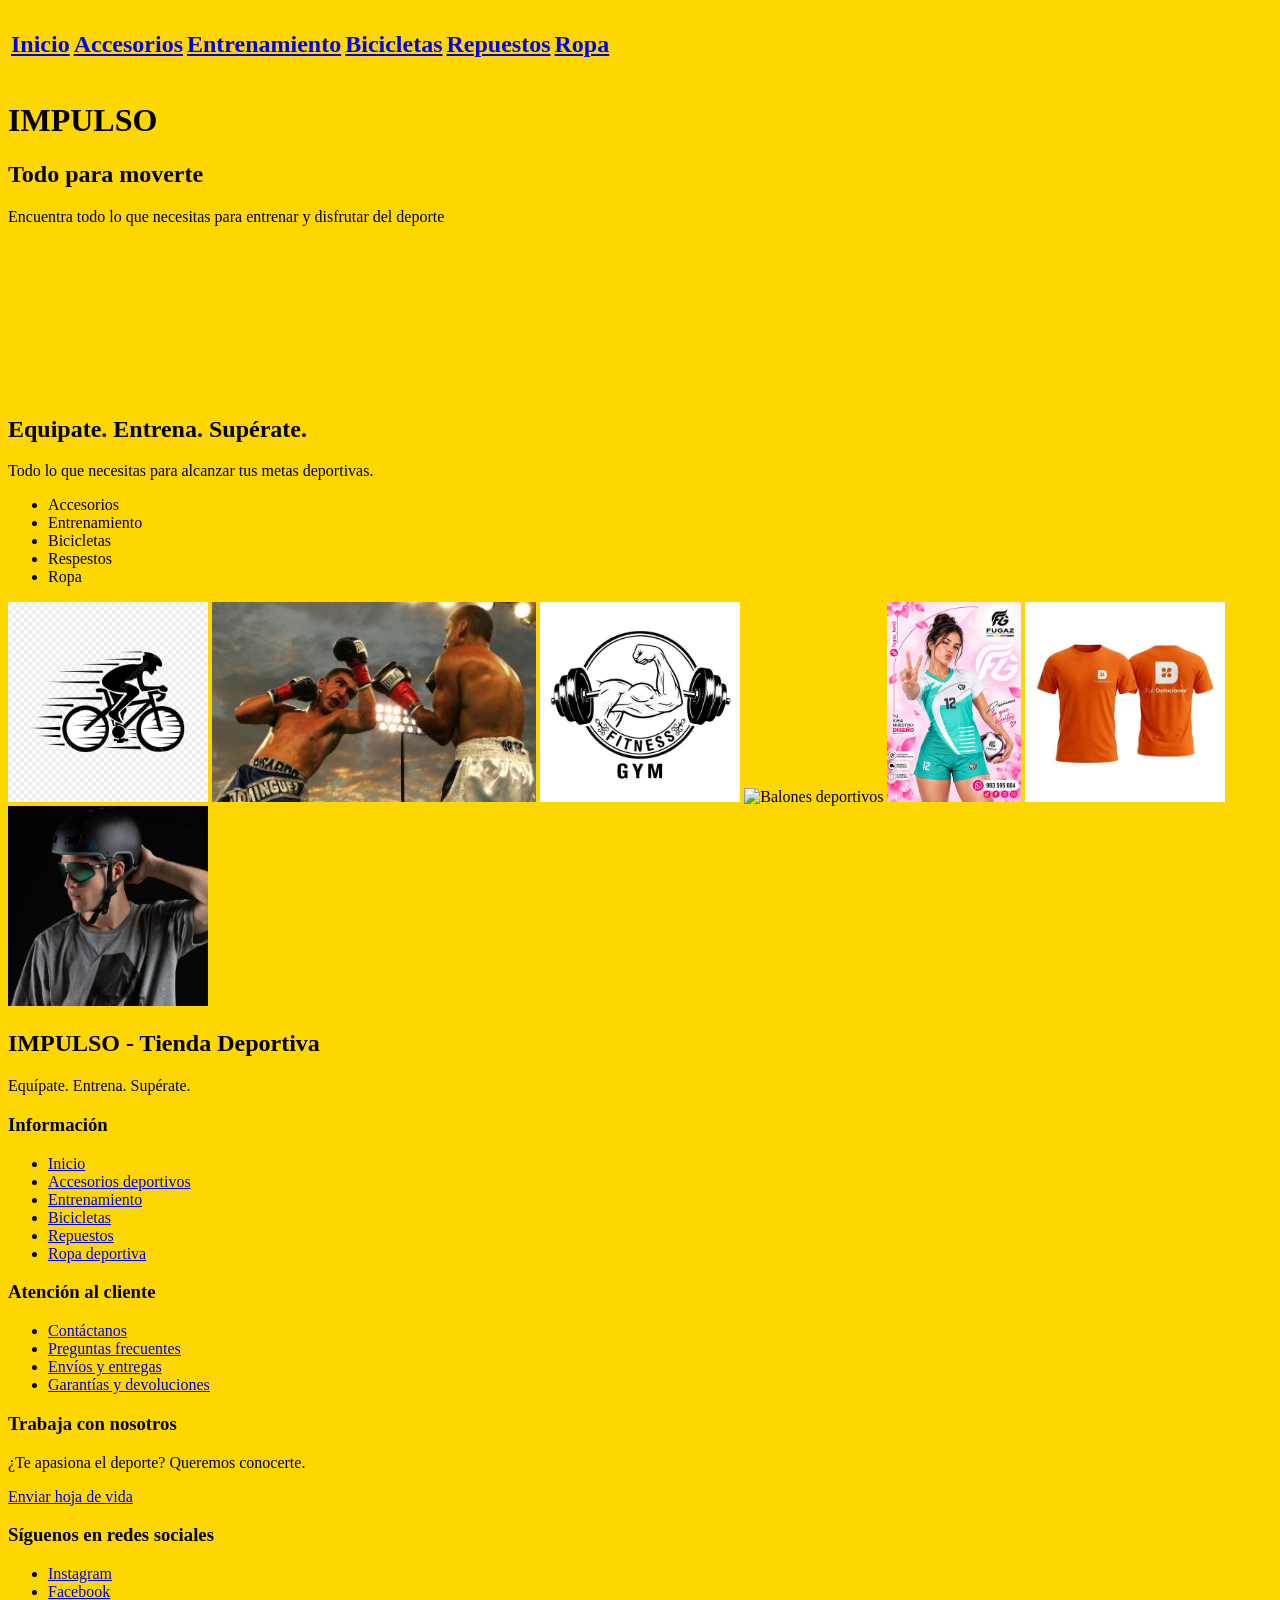
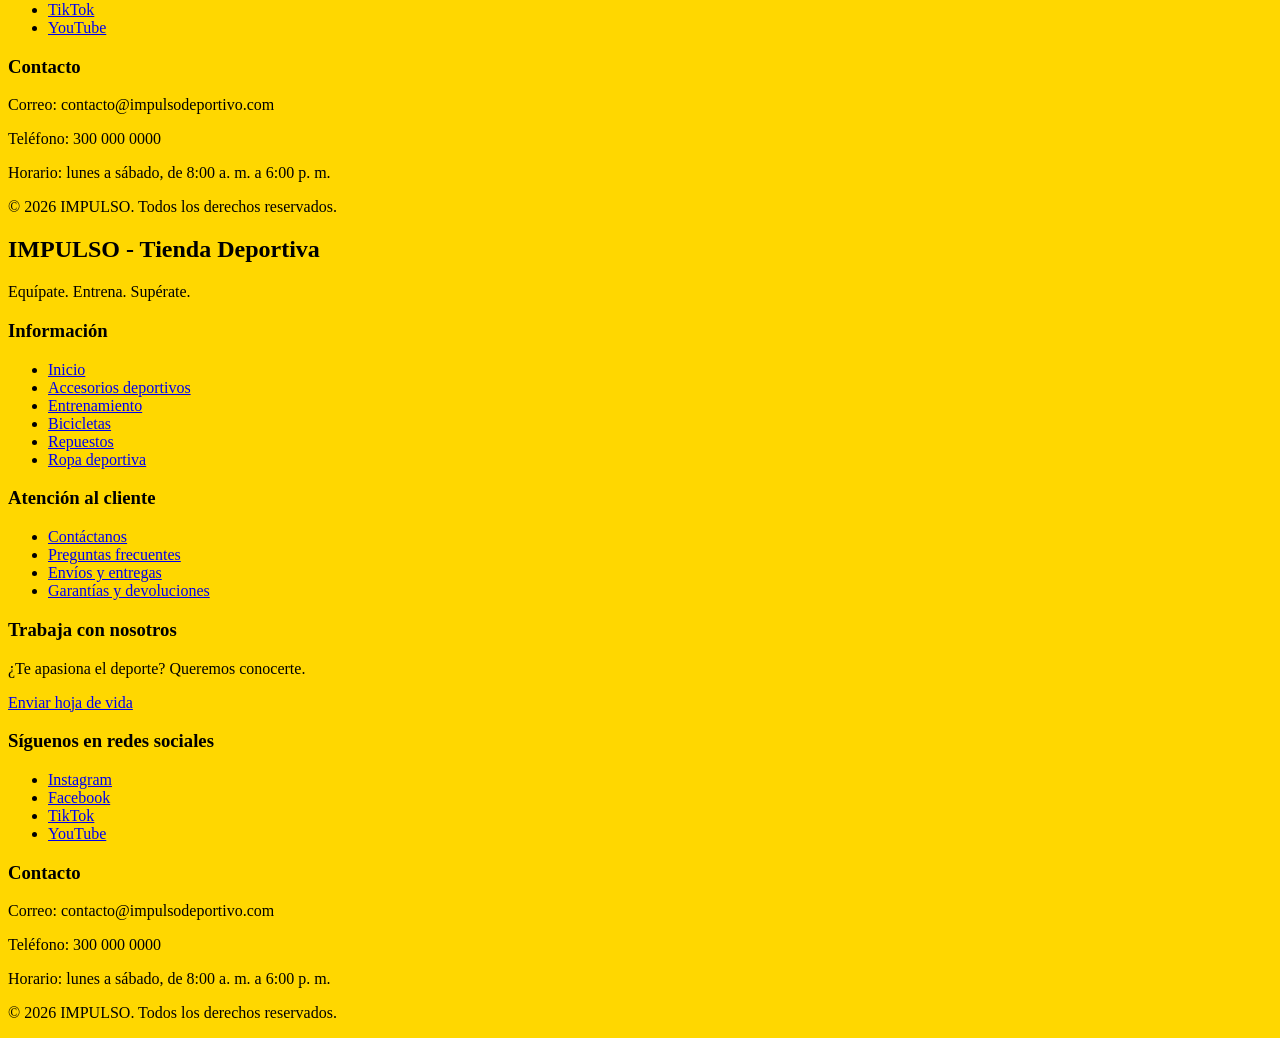
==== index.html @ a2cab0b3 "Primera version de IMPULSO" ====
<!DOCTYPE html>
<html lang="es">
<head>
    <meta charset="UTF-8">
    <meta name="viewport" content="width=device-width, initial-scale=1.0">
    <title>tienda deportiva impulso sport</title>
</head>
<body bgcolor="gold">
    <table>
          <tr>
      
    <td><a href="index.html"><h2>Inicio</h2></a></td>
    <td><a href="accesorios.html"><h2>Accesorios</h2></a></td>
    <td><a href="gimnasio.html"><h2>Entrenamiento</h2></a></td>
    <td><a href="bicicletas.html"><h2>Bicicletas</h2></a></td>
    <td><a href="repuestos.html"><h2>Repuestos</h2></a></td>
    <td><a href="ropa.html"><h2>Ropa</a></h2></td>
</tr>
    </table>


<h1>IMPULSO</h1>
<main>
    <h2>Todo para moverte</h2>
    <p>Encuentra todo lo que necesitas para entrenar y disfrutar del deporte</p>
    
        <video src="video/impulso2.mp4 "autoplay loop playsinline></video> 
        <h2>Equipate. Entrena. Supérate.</h2>
        <p>Todo lo que necesitas para alcanzar tus metas deportivas.</p>
        <ul>
            <li>Accesorios</li>
            <li>Entrenamiento</li>
            <li>Bicicletas</li>
            <li>Respestos</li>
            <li>Ropa</li>
        </ul>
   
<p>
    <img src="img/ciclismo-logo1.jpg" height="200" alt="Ciclismo">
    <img src="img/guantes-box.jpg" height="200" alt="Boxeo">
    <img src="img/gym-logo.jpg" height="200" alt="Gimnasio">
    <img src="img/balones1.jpg" height="200" alt="Balones deportivos">
     <img src="img/ropa1.jpg" height="200" alt="Ropa dama">
      <img src="img/ropa2.jpg" height="200" alt="Ropa Hombre">
      <img src="img/casco1.jpg"height="200" alt="Cascos"
</p>
<footer>
    <h2>IMPULSO - Tienda Deportiva</h2>
    <p>Equípate. Entrena. Supérate.</p>

    <h3>Información</h3>
    <ul>
        <li><a href="index.html">Inicio</a></li>
        <li><a href="accesorios.html">Accesorios deportivos</a></li>
        <li><a href="gimnasio.html">Entrenamiento</a></li>
        <li><a href="bicicletas.html">Bicicletas</a></li>
        <li><a href="repuestos.html">Repuestos</a></li>
        <li><a href="ropa.html">Ropa deportiva</a></li>
    </ul>

    <h3>Atención al cliente</h3>
    <ul>
        <li><a href="#contacto">Contáctanos</a></li>
        <li><a href="#preguntas">Preguntas frecuentes</a></li>
        <li><a href="#envios">Envíos y entregas</a></li>
        <li><a href="#garantias">Garantías y devoluciones</a></li>
    </ul>

    <h3>Trabaja con nosotros</h3>
    <p>¿Te apasiona el deporte? Queremos conocerte.</p>
    <a href="mailto:empleo@impulsodeportivo.com">Enviar hoja de vida</a>

    <h3>Síguenos en redes sociales</h3>
    <ul>
        <li><a href="https://www.instagram.com/">Instagram</a></li>
        <li><a href="https://www.facebook.com/">Facebook</a></li>
        <li><a href="https://www.tiktok.com/">TikTok</a></li>
        <li><a href="https://www.youtube.com/">YouTube</a></li>
    </ul>

    <h3 id="contacto">Contacto</h3>
    <p>Correo: contacto@impulsodeportivo.com</p>
    <p>Teléfono: 300 000 0000</p>
    <p>Horario: lunes a sábado, de 8:00 a. m. a 6:00 p. m.</p>

    <p>&copy; 2026 IMPULSO. Todos los derechos reservados.</p>
</footer><footer>
    <h2>IMPULSO - Tienda Deportiva</h2>
    <p>Equípate. Entrena. Supérate.</p>

    <h3>Información</h3>
    <ul>
        <li><a href="index.html">Inicio</a></li>
        <li><a href="accesorios.html">Accesorios deportivos</a></li>
        <li><a href="gimnasio.html">Entrenamiento</a></li>
        <li><a href="bicicletas.html">Bicicletas</a></li>
        <li><a href="repuestos.html">Repuestos</a></li>
        <li><a href="ropa.html">Ropa deportiva</a></li>
    </ul>

    <h3>Atención al cliente</h3>
    <ul>
        <li><a href="#contacto">Contáctanos</a></li>
        <li><a href="#preguntas">Preguntas frecuentes</a></li>
        <li><a href="#envios">Envíos y entregas</a></li>
        <li><a href="#garantias">Garantías y devoluciones</a></li>
    </ul>

    <h3>Trabaja con nosotros</h3>
    <p>¿Te apasiona el deporte? Queremos conocerte.</p>
    <a href="mailto:empleo@impulsodeportivo.com">Enviar hoja de vida</a>

    <h3>Síguenos en redes sociales</h3>
    <ul>
        <li><a href="https://www.instagram.com/">Instagram</a></li>
        <li><a href="https://www.facebook.com/">Facebook</a></li>
        <li><a href="https://www.tiktok.com/">TikTok</a></li>
        <li><a href="https://www.youtube.com/">YouTube</a></li>
    </ul>

    <h3 id="contacto">Contacto</h3>
    <p>Correo: contacto@impulsodeportivo.com</p>
    <p>Teléfono: 300 000 0000</p>
    <p>Horario: lunes a sábado, de 8:00 a. m. a 6:00 p. m.</p>

    <p>&copy; 2026 IMPULSO. Todos los derechos reservados.</p>
</footer>

</main>  
</body>
</html>
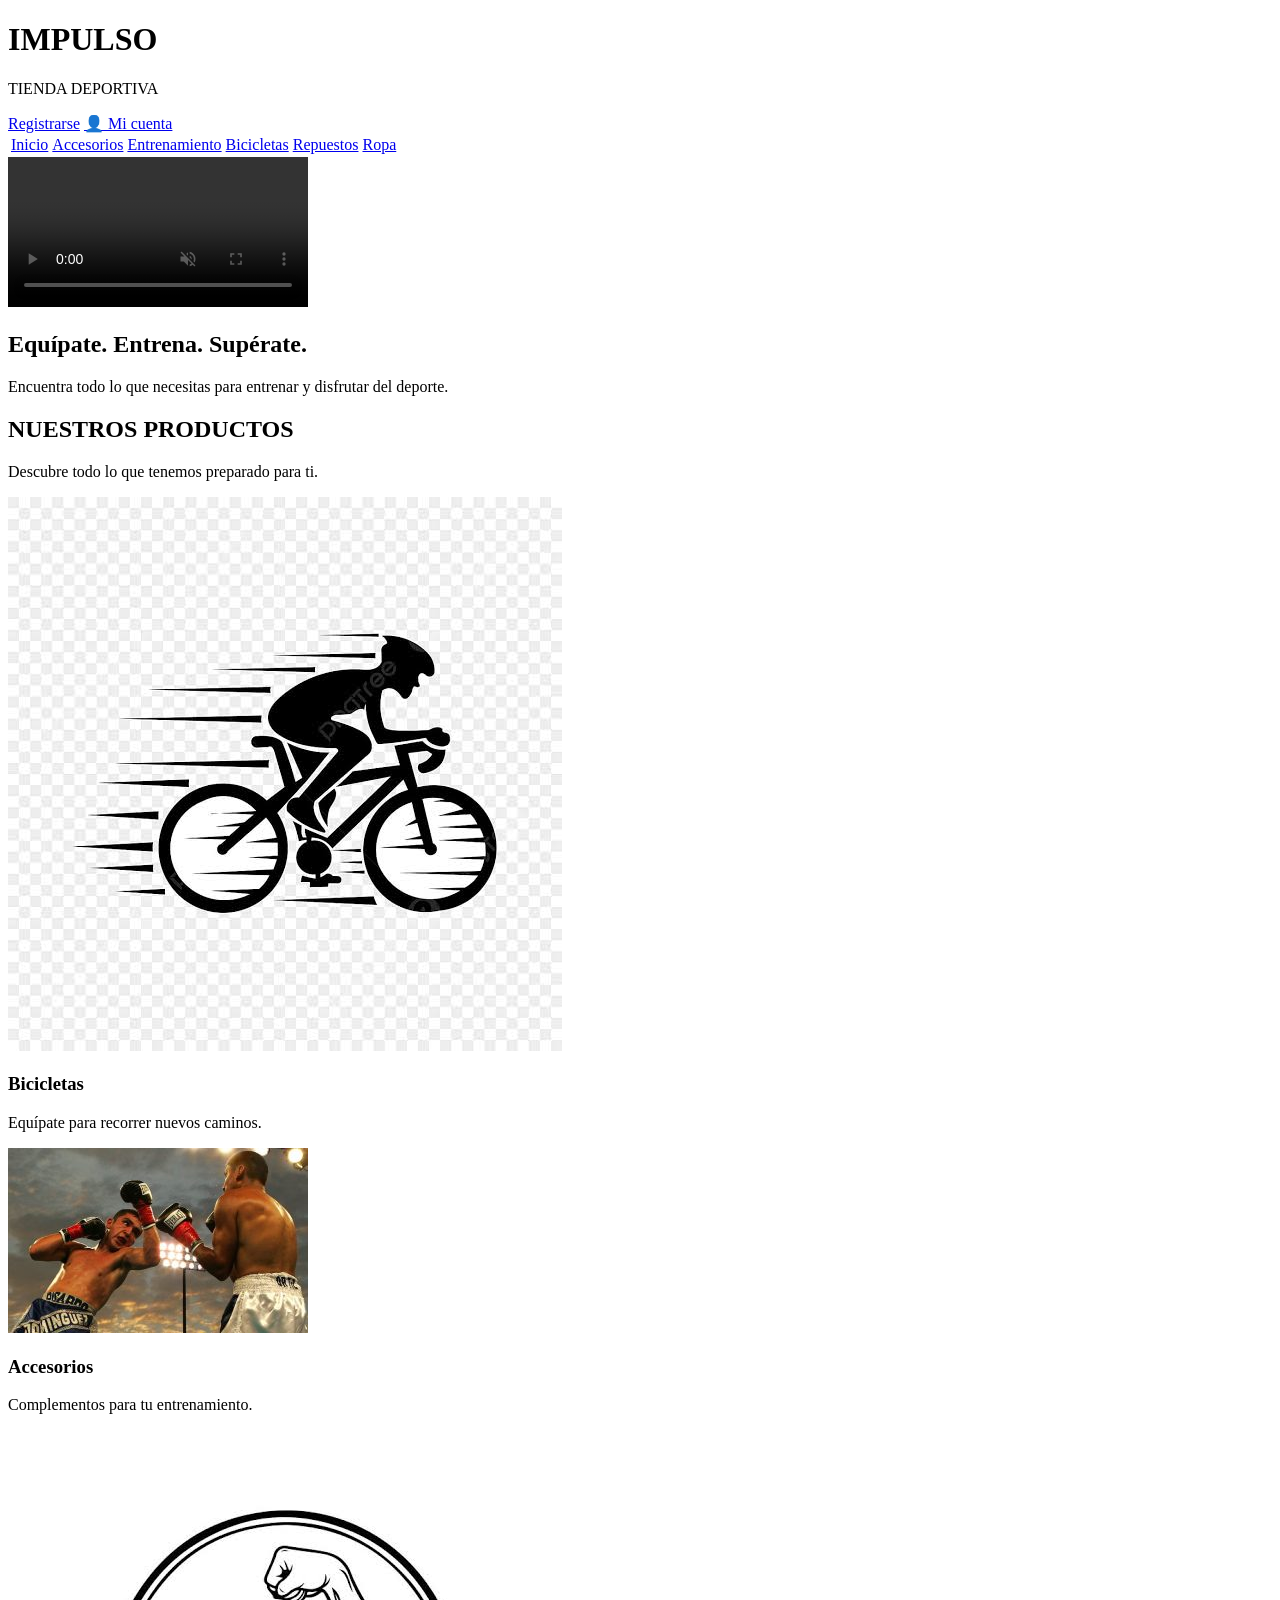
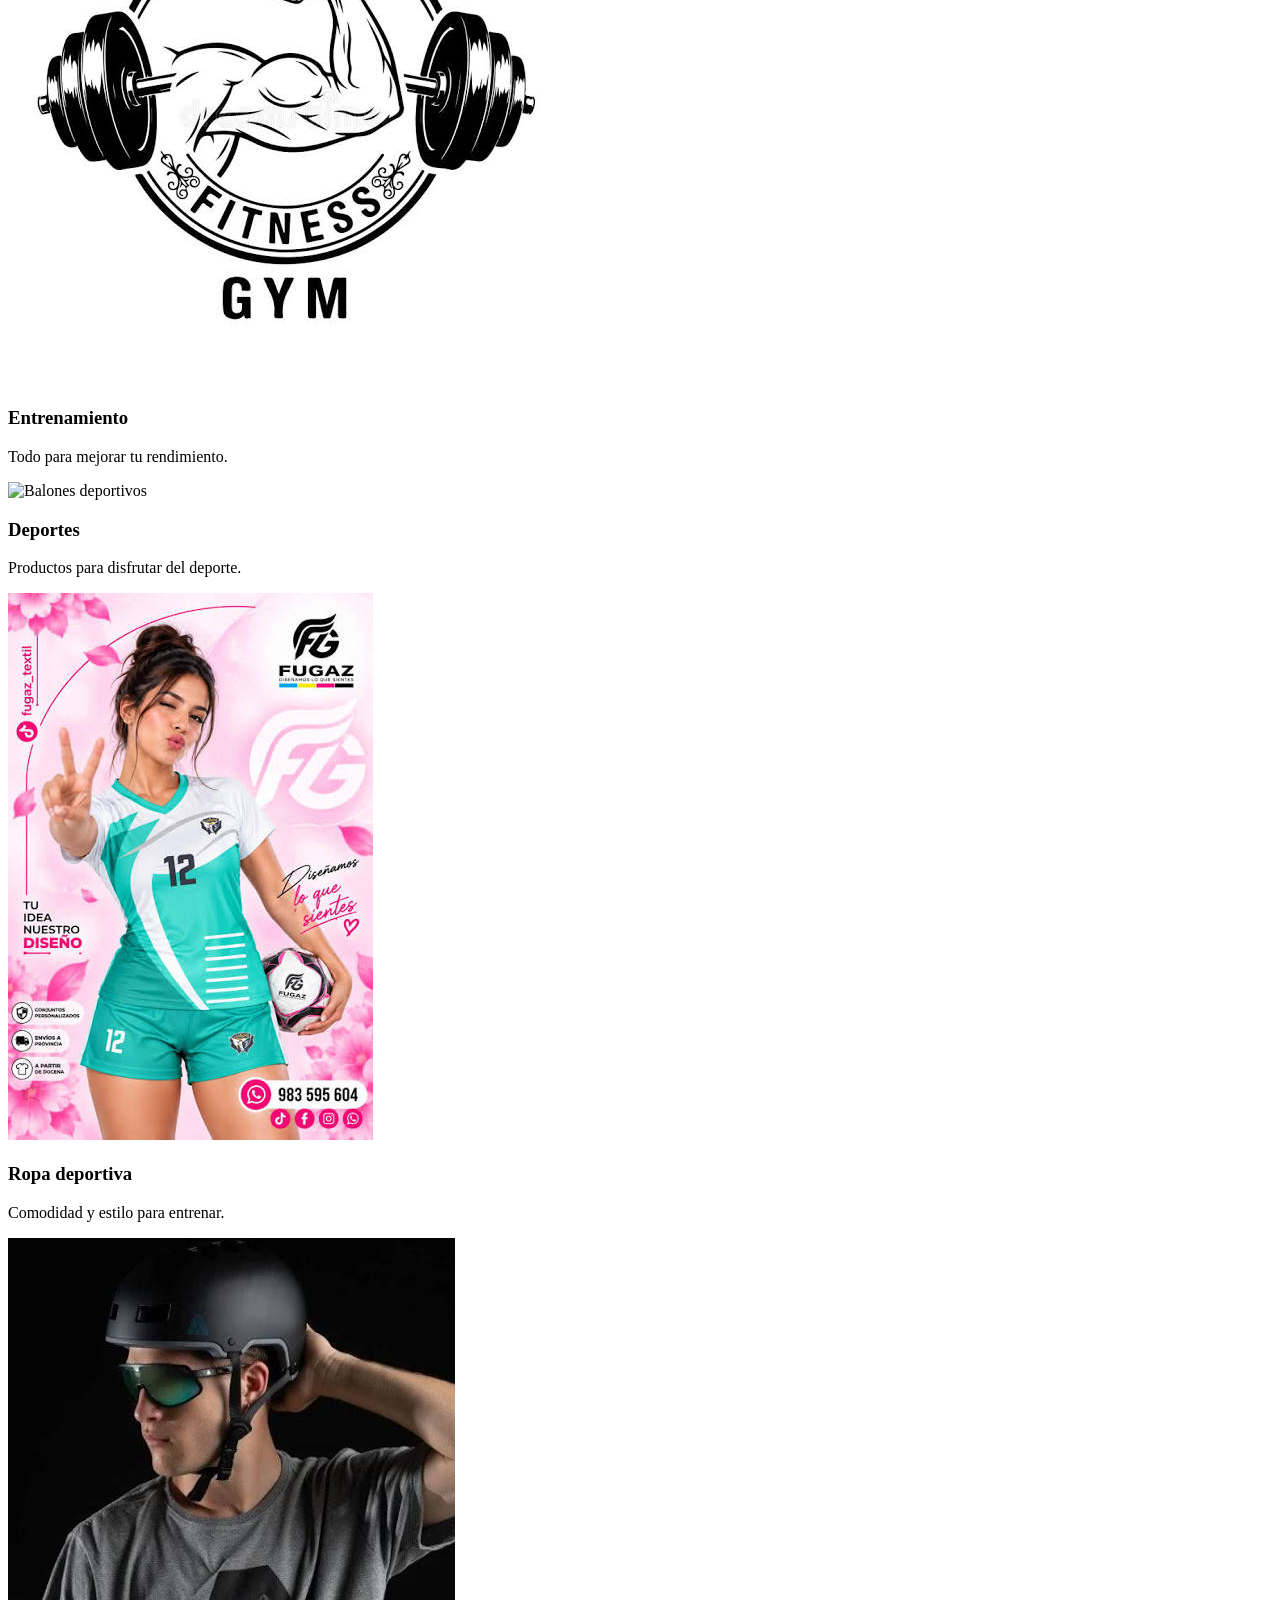
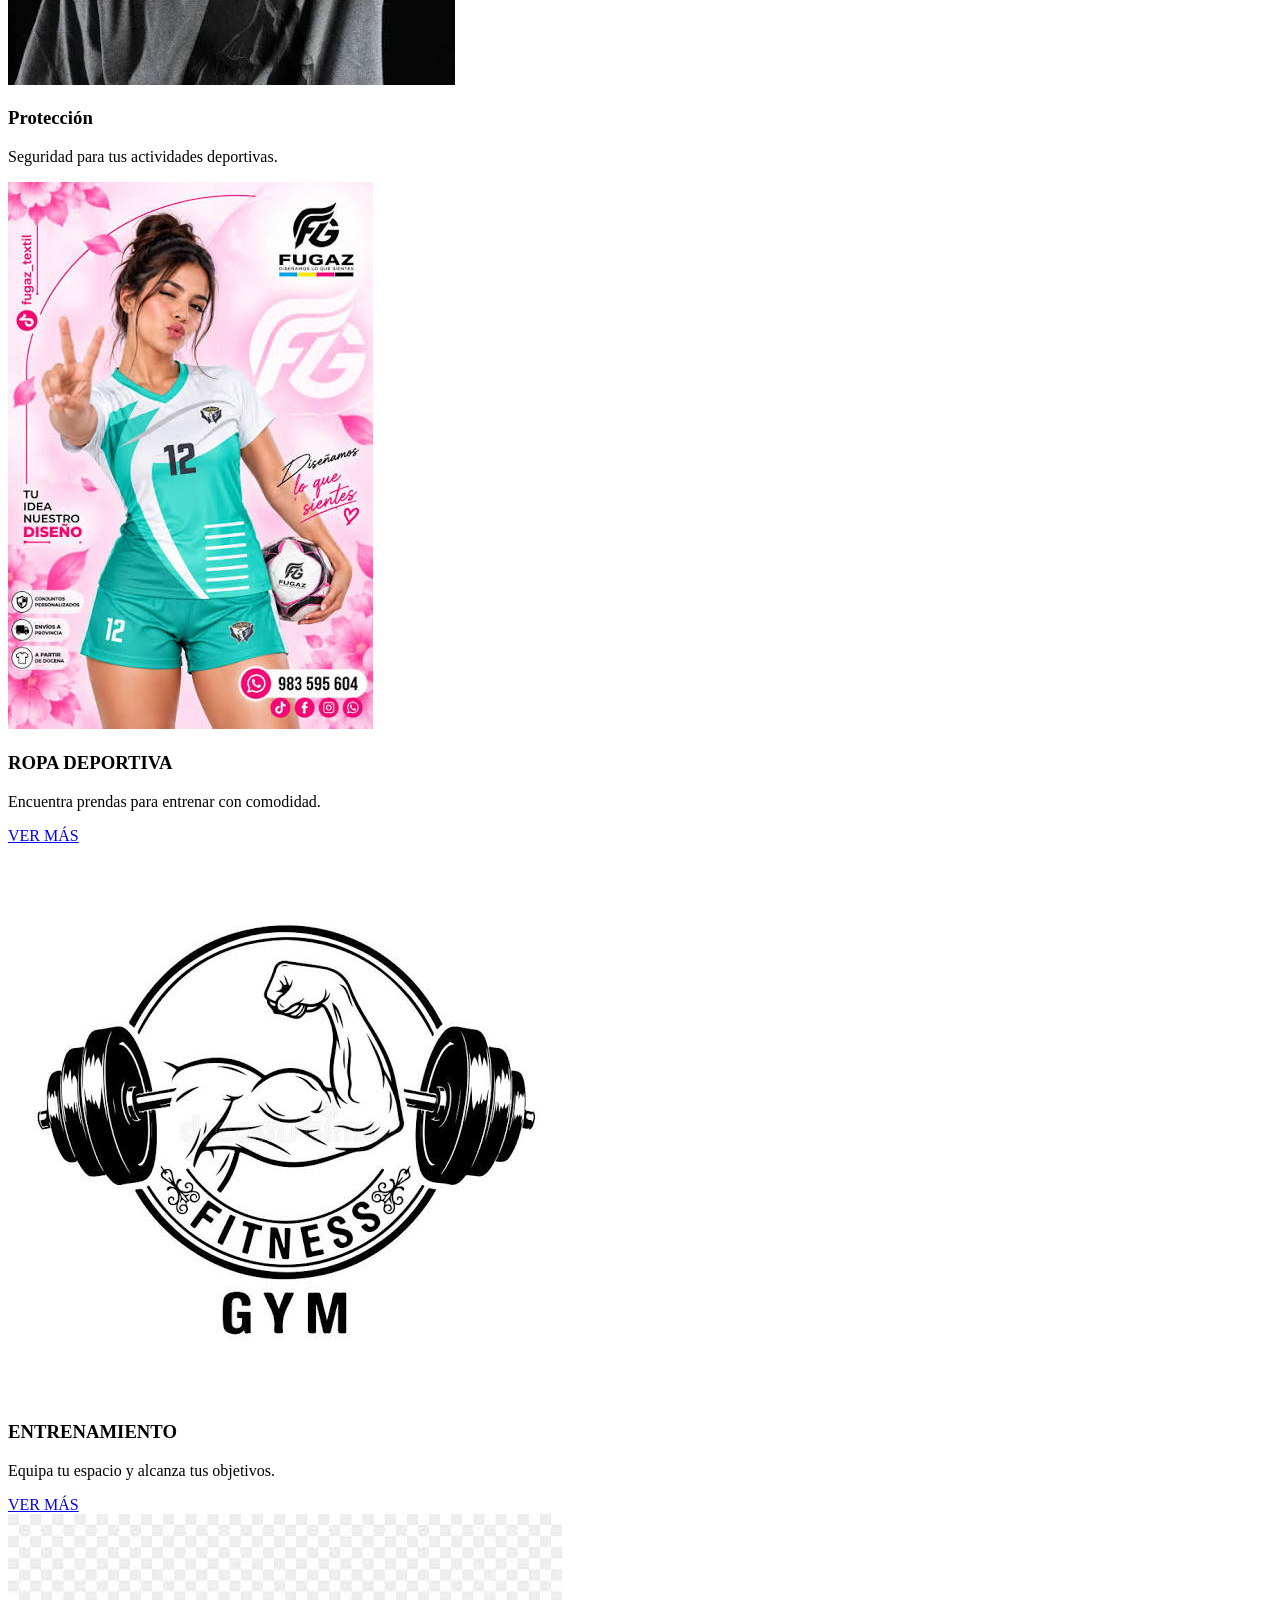
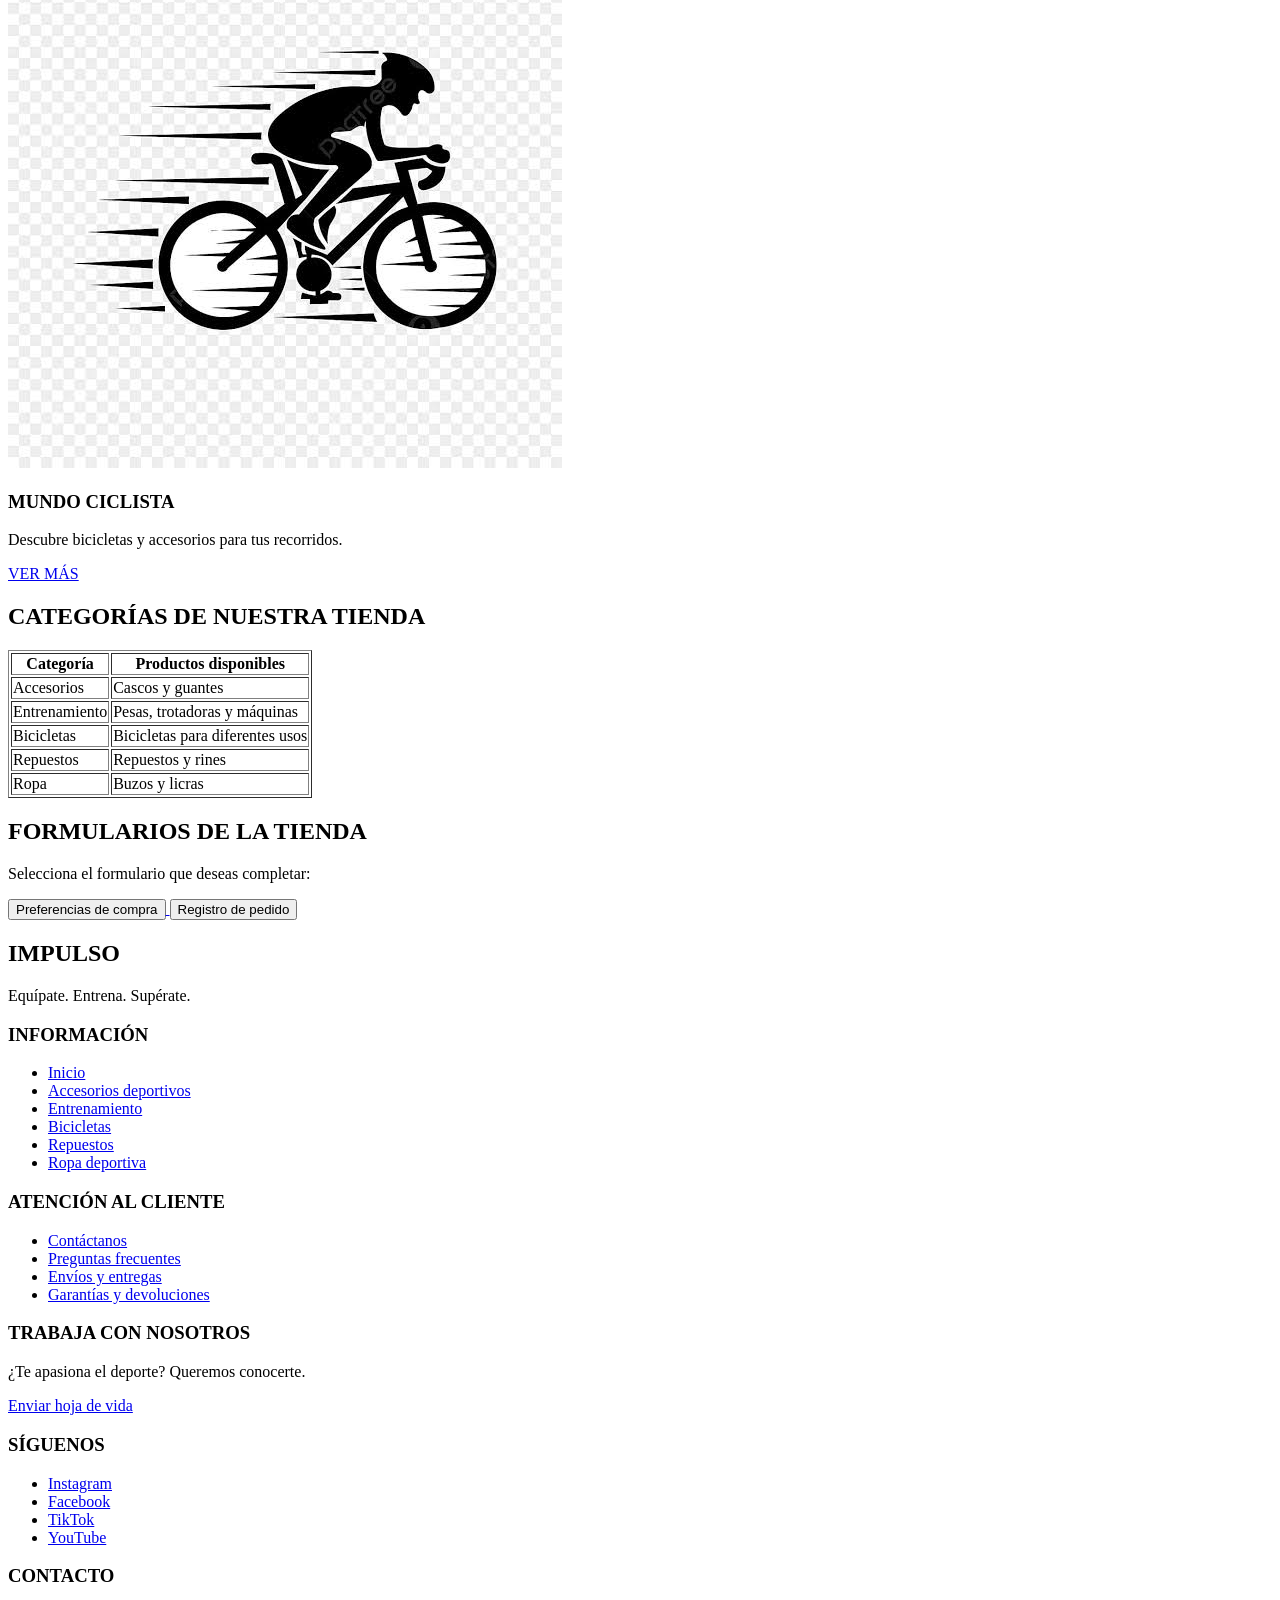
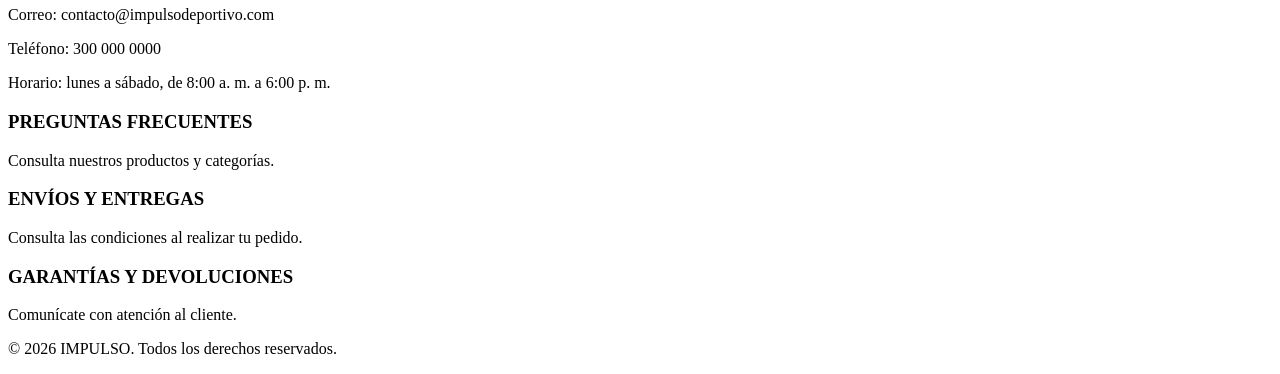
==== commit cc3e90e6: "Update title and restructure HTML layout" ====
--- a/index.html
+++ b/index.html
@@ -1,131 +1,470 @@
+
 <!DOCTYPE html>
 <html lang="es">
+
 <head>
     <meta charset="UTF-8">
     <meta name="viewport" content="width=device-width, initial-scale=1.0">
-    <title>tienda deportiva impulso sport</title>
+
+    <title>IMPULSO - Tienda Deportiva</title>
+
+    <link rel="stylesheet" href="css/estilos.css">
 </head>
-<body bgcolor="gold">
-    <table>
-          <tr>
-      
-    <td><a href="index.html"><h2>Inicio</h2></a></td>
-    <td><a href="accesorios.html"><h2>Accesorios</h2></a></td>
-    <td><a href="gimnasio.html"><h2>Entrenamiento</h2></a></td>
-    <td><a href="bicicletas.html"><h2>Bicicletas</h2></a></td>
-    <td><a href="repuestos.html"><h2>Repuestos</h2></a></td>
-    <td><a href="ropa.html"><h2>Ropa</a></h2></td>
-</tr>
-    </table>
-
-
-<h1>IMPULSO</h1>
-<main>
-    <h2>Todo para moverte</h2>
-    <p>Encuentra todo lo que necesitas para entrenar y disfrutar del deporte</p>
-    
-        <video src="video/impulso2.mp4 "autoplay loop playsinline></video> 
-        <h2>Equipate. Entrena. Supérate.</h2>
-        <p>Todo lo que necesitas para alcanzar tus metas deportivas.</p>
-        <ul>
-            <li>Accesorios</li>
-            <li>Entrenamiento</li>
-            <li>Bicicletas</li>
-            <li>Respestos</li>
-            <li>Ropa</li>
-        </ul>
-   
-<p>
-    <img src="img/ciclismo-logo1.jpg" height="200" alt="Ciclismo">
-    <img src="img/guantes-box.jpg" height="200" alt="Boxeo">
-    <img src="img/gym-logo.jpg" height="200" alt="Gimnasio">
-    <img src="img/balones1.jpg" height="200" alt="Balones deportivos">
-     <img src="img/ropa1.jpg" height="200" alt="Ropa dama">
-      <img src="img/ropa2.jpg" height="200" alt="Ropa Hombre">
-      <img src="img/casco1.jpg"height="200" alt="Cascos"
-</p>
-<footer>
-    <h2>IMPULSO - Tienda Deportiva</h2>
-    <p>Equípate. Entrena. Supérate.</p>
-
-    <h3>Información</h3>
-    <ul>
-        <li><a href="index.html">Inicio</a></li>
-        <li><a href="accesorios.html">Accesorios deportivos</a></li>
-        <li><a href="gimnasio.html">Entrenamiento</a></li>
-        <li><a href="bicicletas.html">Bicicletas</a></li>
-        <li><a href="repuestos.html">Repuestos</a></li>
-        <li><a href="ropa.html">Ropa deportiva</a></li>
-    </ul>
-
-    <h3>Atención al cliente</h3>
-    <ul>
-        <li><a href="#contacto">Contáctanos</a></li>
-        <li><a href="#preguntas">Preguntas frecuentes</a></li>
-        <li><a href="#envios">Envíos y entregas</a></li>
-        <li><a href="#garantias">Garantías y devoluciones</a></li>
-    </ul>
-
-    <h3>Trabaja con nosotros</h3>
-    <p>¿Te apasiona el deporte? Queremos conocerte.</p>
-    <a href="mailto:empleo@impulsodeportivo.com">Enviar hoja de vida</a>
-
-    <h3>Síguenos en redes sociales</h3>
-    <ul>
-        <li><a href="https://www.instagram.com/">Instagram</a></li>
-        <li><a href="https://www.facebook.com/">Facebook</a></li>
-        <li><a href="https://www.tiktok.com/">TikTok</a></li>
-        <li><a href="https://www.youtube.com/">YouTube</a></li>
-    </ul>
-
-    <h3 id="contacto">Contacto</h3>
-    <p>Correo: contacto@impulsodeportivo.com</p>
-    <p>Teléfono: 300 000 0000</p>
-    <p>Horario: lunes a sábado, de 8:00 a. m. a 6:00 p. m.</p>
-
-    <p>&copy; 2026 IMPULSO. Todos los derechos reservados.</p>
-</footer><footer>
-    <h2>IMPULSO - Tienda Deportiva</h2>
-    <p>Equípate. Entrena. Supérate.</p>
-
-    <h3>Información</h3>
-    <ul>
-        <li><a href="index.html">Inicio</a></li>
-        <li><a href="accesorios.html">Accesorios deportivos</a></li>
-        <li><a href="gimnasio.html">Entrenamiento</a></li>
-        <li><a href="bicicletas.html">Bicicletas</a></li>
-        <li><a href="repuestos.html">Repuestos</a></li>
-        <li><a href="ropa.html">Ropa deportiva</a></li>
-    </ul>
-
-    <h3>Atención al cliente</h3>
-    <ul>
-        <li><a href="#contacto">Contáctanos</a></li>
-        <li><a href="#preguntas">Preguntas frecuentes</a></li>
-        <li><a href="#envios">Envíos y entregas</a></li>
-        <li><a href="#garantias">Garantías y devoluciones</a></li>
-    </ul>
-
-    <h3>Trabaja con nosotros</h3>
-    <p>¿Te apasiona el deporte? Queremos conocerte.</p>
-    <a href="mailto:empleo@impulsodeportivo.com">Enviar hoja de vida</a>
-
-    <h3>Síguenos en redes sociales</h3>
-    <ul>
-        <li><a href="https://www.instagram.com/">Instagram</a></li>
-        <li><a href="https://www.facebook.com/">Facebook</a></li>
-        <li><a href="https://www.tiktok.com/">TikTok</a></li>
-        <li><a href="https://www.youtube.com/">YouTube</a></li>
-    </ul>
-
-    <h3 id="contacto">Contacto</h3>
-    <p>Correo: contacto@impulsodeportivo.com</p>
-    <p>Teléfono: 300 000 0000</p>
-    <p>Horario: lunes a sábado, de 8:00 a. m. a 6:00 p. m.</p>
-
-    <p>&copy; 2026 IMPULSO. Todos los derechos reservados.</p>
-</footer>
-
-</main>  
+
+<body>
+
+    <!-- ENCABEZADO SUPERIOR -->
+
+    <header class="encabezado">
+
+        <div class="contenedor-superior">
+
+            <div class="logo">
+                <h1>IMPULSO</h1>
+                <p>TIENDA DEPORTIVA</p>
+            </div>
+
+            <div class="cuenta">
+
+                <a href="registrarse.html">Registrarse</a>
+
+                <a href="iniciar-sesion.html">
+                    <span>👤</span> Mi cuenta
+                </a>
+
+            </div>
+
+        </div>
+
+
+        <!-- BARRA DE NAVEGACIÓN -->
+
+        <nav class="navegacion">
+
+            <table>
+                <tr>
+                    <td><a href="index.html">Inicio</a></td>
+
+                    <td><a href="accesorios.html">Accesorios</a></td>
+
+                    <td><a href="gimnasio.html">Entrenamiento</a></td>
+
+                    <td><a href="bicicletas.html">Bicicletas</a></td>
+
+                    <td><a href="repuestos.html">Repuestos</a></td>
+
+                    <td><a href="ropa.html">Ropa</a></td>
+                </tr>
+            </table>
+
+        </nav>
+
+    </header>
+
+
+    <!-- IMAGEN PRINCIPAL / PORTADA -->
+
+    <section class="portada">
+
+        <div class="portada-video">
+
+            <video src="video/impulso2.mp4"
+                   autoplay
+                   muted
+                   loop
+                   playsinline
+                   controls>
+            </video>
+
+        </div>
+
+        <div class="texto-portada">
+
+            <h2>Equípate. Entrena. Supérate.</h2>
+
+            <p>
+                Encuentra todo lo que necesitas para entrenar
+                y disfrutar del deporte.
+            </p>
+
+        </div>
+
+    </section>
+
+
+    <!-- CONTENIDO PRINCIPAL -->
+
+    <main>
+
+        <!-- CATEGORÍAS DE PRODUCTOS -->
+
+        <section class="categorias">
+
+            <h2>NUESTROS PRODUCTOS</h2>
+
+            <p>
+                Descubre todo lo que tenemos preparado para ti.
+            </p>
+
+            <div class="galeria-categorias">
+
+                <article class="producto-categoria">
+
+                    <img src="img/ciclismo-logo1.jpg"
+                         alt="Ciclismo">
+
+                    <h3>Bicicletas</h3>
+
+                    <p>Equípate para recorrer nuevos caminos.</p>
+
+                </article>
+
+
+                <article class="producto-categoria">
+
+                    <img src="img/guantes-box.jpg"
+                         alt="Guantes de boxeo">
+
+                    <h3>Accesorios</h3>
+
+                    <p>Complementos para tu entrenamiento.</p>
+
+                </article>
+
+
+                <article class="producto-categoria">
+
+                    <img src="img/gym-logo.jpg"
+                         alt="Gimnasio">
+
+                    <h3>Entrenamiento</h3>
+
+                    <p>Todo para mejorar tu rendimiento.</p>
+
+                </article>
+
+
+                <article class="producto-categoria">
+
+                    <img src="img/balones1.jpg"
+                         alt="Balones deportivos">
+
+                    <h3>Deportes</h3>
+
+                    <p>Productos para disfrutar del deporte.</p>
+
+                </article>
+
+
+                <article class="producto-categoria">
+
+                    <img src="img/ropa1.jpg"
+                         alt="Ropa deportiva para dama">
+
+                    <h3>Ropa deportiva</h3>
+
+                    <p>Comodidad y estilo para entrenar.</p>
+
+                </article>
+
+
+                <article class="producto-categoria">
+
+                    <img src="img/casco1.jpg"
+                         alt="Casco deportivo">
+
+                    <h3>Protección</h3>
+
+                    <p>Seguridad para tus actividades deportivas.</p>
+
+                </article>
+
+            </div>
+
+        </section>
+
+
+        <!-- BLOQUES PROMOCIONALES -->
+
+        <section class="promociones">
+
+            <article class="bloque-promocional">
+
+                <img src="img/ropa1.jpg"
+                     alt="Ropa deportiva">
+
+                <div>
+                    <h3>ROPA DEPORTIVA</h3>
+
+                    <p>
+                        Encuentra prendas para entrenar
+                        con comodidad.
+                    </p>
+
+                    <a href="ropa.html">VER MÁS</a>
+                </div>
+
+            </article>
+
+
+            <article class="bloque-promocional">
+
+                <img src="img/gym-logo.jpg"
+                     alt="Entrenamiento">
+
+                <div>
+                    <h3>ENTRENAMIENTO</h3>
+
+                    <p>
+                        Equipa tu espacio y alcanza
+                        tus objetivos.
+                    </p>
+
+                    <a href="gimnasio.html">VER MÁS</a>
+                </div>
+
+            </article>
+
+
+            <article class="bloque-promocional">
+
+                <img src="img/ciclismo-logo1.jpg"
+                     alt="Ciclismo">
+
+                <div>
+                    <h3>MUNDO CICLISTA</h3>
+
+                    <p>
+                        Descubre bicicletas y accesorios
+                        para tus recorridos.
+                    </p>
+
+                    <a href="bicicletas.html">VER MÁS</a>
+                </div>
+
+            </article>
+
+        </section>
+
+
+        <!-- TABLA DE CATEGORÍAS -->
+
+        <section class="tabla-categorias">
+
+            <h2>CATEGORÍAS DE NUESTRA TIENDA</h2>
+
+            <table border="1">
+
+                <tr>
+                    <th>Categoría</th>
+                    <th>Productos disponibles</th>
+                </tr>
+
+                <tr>
+                    <td>Accesorios</td>
+                    <td>Cascos y guantes</td>
+                </tr>
+
+                <tr>
+                    <td>Entrenamiento</td>
+                    <td>Pesas, trotadoras y máquinas</td>
+                </tr>
+
+                <tr>
+                    <td>Bicicletas</td>
+                    <td>Bicicletas para diferentes usos</td>
+                </tr>
+
+                <tr>
+                    <td>Repuestos</td>
+                    <td>Repuestos y rines</td>
+                </tr>
+
+                <tr>
+                    <td>Ropa</td>
+                    <td>Buzos y licras</td>
+                </tr>
+
+            </table>
+
+        </section>
+
+
+        <!-- FORMULARIOS DE LA TIENDA -->
+
+        <section class="formularios-tienda">
+
+            <h2>FORMULARIOS DE LA TIENDA</h2>
+
+            <p>Selecciona el formulario que deseas completar:</p>
+
+            <a href="preferencias-compra.html">
+                <button type="button">
+                    Preferencias de compra
+                </button>
+            </a>
+
+            <a href="registro-pedido.html">
+                <button type="button">
+                    Registro de pedido
+                </button>
+            </a>
+
+        </section>
+
+    </main>
+
+
+    <!-- PIE DE PÁGINA -->
+
+    <footer class="pie-pagina">
+
+        <div class="contenido-footer">
+
+            <section>
+
+                <h2>IMPULSO</h2>
+
+                <p>Equípate. Entrena. Supérate.</p>
+
+            </section>
+
+
+            <section>
+
+                <h3>INFORMACIÓN</h3>
+
+                <ul>
+                    <li><a href="index.html">Inicio</a></li>
+
+                    <li><a href="accesorios.html">Accesorios deportivos</a></li>
+
+                    <li><a href="gimnasio.html">Entrenamiento</a></li>
+
+                    <li><a href="bicicletas.html">Bicicletas</a></li>
+
+                    <li><a href="repuestos.html">Repuestos</a></li>
+
+                    <li><a href="ropa.html">Ropa deportiva</a></li>
+                </ul>
+
+            </section>
+
+
+            <section>
+
+                <h3>ATENCIÓN AL CLIENTE</h3>
+
+                <ul>
+                    <li><a href="#contacto">Contáctanos</a></li>
+
+                    <li><a href="#preguntas">Preguntas frecuentes</a></li>
+
+                    <li><a href="#envios">Envíos y entregas</a></li>
+
+                    <li><a href="#garantias">Garantías y devoluciones</a></li>
+                </ul>
+
+            </section>
+
+
+            <section>
+
+                <h3>TRABAJA CON NOSOTROS</h3>
+
+                <p>¿Te apasiona el deporte? Queremos conocerte.</p>
+
+                <a href="mailto:empleo@impulsodeportivo.com">
+                    Enviar hoja de vida
+                </a>
+
+            </section>
+
+
+            <section>
+
+                <h3>SÍGUENOS</h3>
+
+                <ul>
+                    <li>
+                        <a href="https://www.instagram.com/">Instagram</a>
+                    </li>
+
+                    <li>
+                        <a href="https://www.facebook.com/">Facebook</a>
+                    </li>
+
+                    <li>
+                        <a href="https://www.tiktok.com/">TikTok</a>
+                    </li>
+
+                    <li>
+                        <a href="https://www.youtube.com/">YouTube</a>
+                    </li>
+                </ul>
+
+            </section>
+
+
+            <section id="contacto">
+
+                <h3>CONTACTO</h3>
+
+                <p>Correo: contacto@impulsodeportivo.com</p>
+
+                <p>Teléfono: 300 000 0000</p>
+
+                <p>Horario: lunes a sábado, de 8:00 a. m. a 6:00 p. m.</p>
+
+            </section>
+
+
+            <section id="preguntas">
+
+                <h3>PREGUNTAS FRECUENTES</h3>
+
+                <p>
+                    Consulta nuestros productos y categorías.
+                </p>
+
+            </section>
+
+
+            <section id="envios">
+
+                <h3>ENVÍOS Y ENTREGAS</h3>
+
+                <p>
+                    Consulta las condiciones al realizar tu pedido.
+                </p>
+
+            </section>
+
+
+            <section id="garantias">
+
+                <h3>GARANTÍAS Y DEVOLUCIONES</h3>
+
+                <p>
+                    Comunícate con atención al cliente.
+                </p>
+
+            </section>
+
+        </div>
+
+
+        <div class="derechos">
+
+            <p>
+                &copy; 2026 IMPULSO.
+                Todos los derechos reservados.
+            </p>
+
+        </div>
+
+    </footer>
+
 </body>
-</html>+
+</html>
